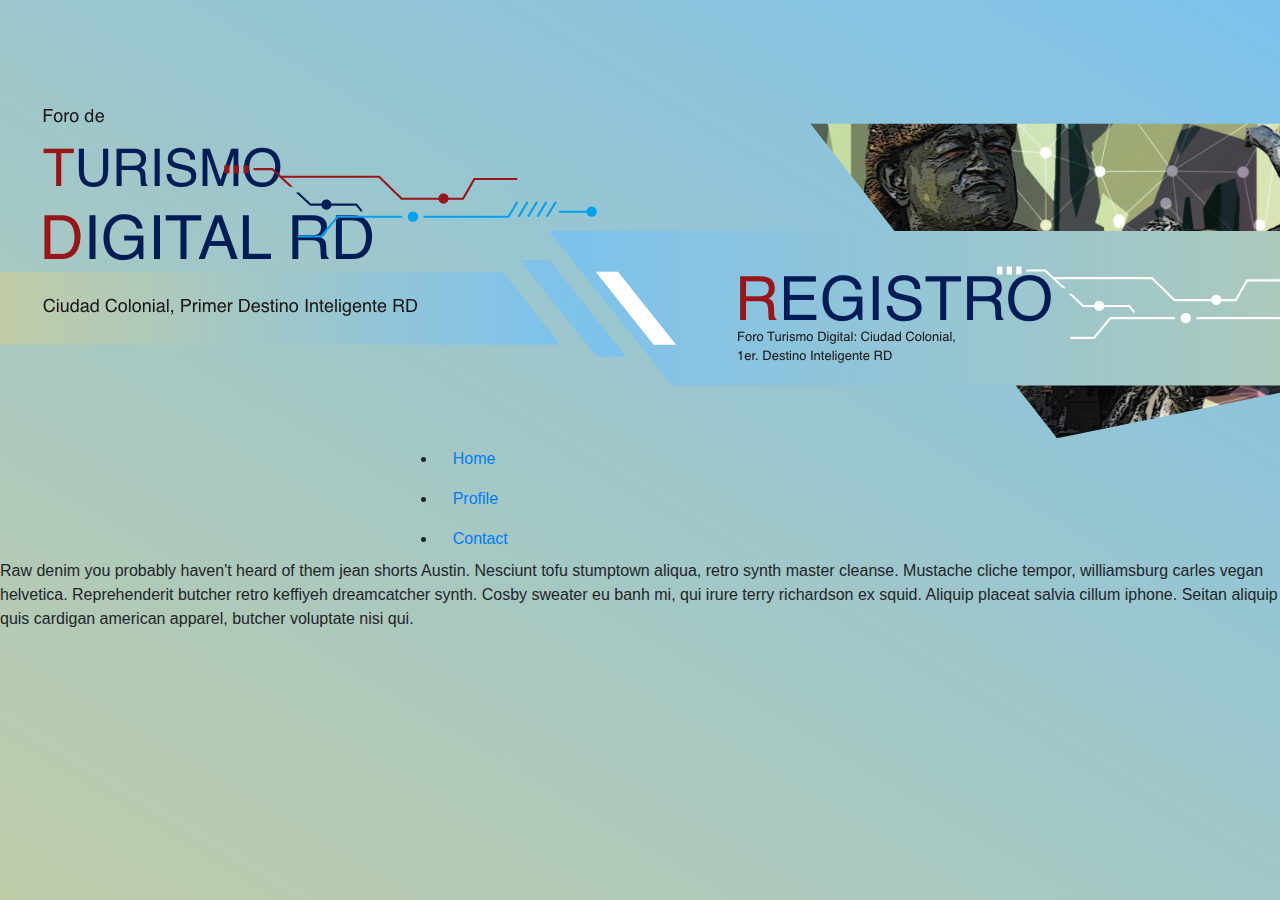
==== index.html @ 09abb65f "adding files" ====
<!DOCTYPE html>
<html lang="en">
<head>
    <meta charset="UTF-8">
    <meta name="viewport" content="width=device-width, initial-scale=1.0">
    <meta http-equiv="X-UA-Compatible" content="ie=edge">
    <link rel="stylesheet" href="https://stackpath.bootstrapcdn.com/bootstrap/4.3.1/css/bootstrap.min.css" integrity="sha384-ggOyR0iXCbMQv3Xipma34MD+dH/1fQ784/j6cY/iJTQUOhcWr7x9JvoRxT2MZw1T" crossorigin="anonymous">
<link rel="stylesheet" href="./style.css">
    <title>Turismo Digital - Registro</title>
</head>
<body>
        <img src="head.png" alt="">

<div class="content">
        <div class="row">
            <div class="col"></div>
            <div class="col">
                  
                            <li class="nav-item">
                              <a class="nav-link active" id="home-tab" data-toggle="tab" href="#home" role="tab" aria-controls="home"
                                aria-selected="true">Home</a>
                            </li>
                            <li class="nav-item">
                              <a class="nav-link" id="profile-tab" data-toggle="tab" href="#profile" role="tab" aria-controls="profile"
                                aria-selected="false">Profile</a>
                            </li>
                            <li class="nav-item">
                              <a class="nav-link" id="contact-tab" data-toggle="tab" href="#contact" role="tab" aria-controls="contact"
                                aria-selected="false">Contact</a>
                            </li>
                         
            </div>
            <div class="col"></div>
        
        </div>
              <div class="tab-content" id="myTabContent">
                <div class="tab-pane fade show active" id="home" role="tabpanel" aria-labelledby="home-tab">Raw denim you
                  probably haven't heard of them jean shorts Austin. Nesciunt tofu stumptown aliqua, retro synth master
                  cleanse. Mustache cliche tempor, williamsburg carles vegan helvetica. Reprehenderit butcher retro
                  keffiyeh dreamcatcher synth. Cosby sweater eu banh mi, qui irure terry richardson ex squid. Aliquip
                  placeat salvia cillum iphone. Seitan aliquip quis cardigan american apparel, butcher voluptate nisi
                  qui.</div>
                <div class="tab-pane fade" id="profile" role="tabpanel" aria-labelledby="profile-tab">Food truck fixie
                  locavore, accusamus mcsweeney's marfa nulla single-origin coffee squid. Exercitation +1 labore velit,
                  blog sartorial PBR leggings next level wes anderson artisan four loko farm-to-table craft beer twee.
                  Qui photo booth letterpress, commodo enim craft beer mlkshk aliquip jean shorts ullamco ad vinyl cillum
                  PBR. Homo nostrud organic, assumenda labore aesthetic magna delectus mollit. Keytar helvetica VHS
                  salvia yr, vero magna velit sapiente labore stumptown. Vegan fanny pack odio cillum wes anderson 8-bit,
                  sustainable jean shorts beard ut DIY ethical culpa terry richardson biodiesel. Art party scenester
                  stumptown, tumblr butcher vero sint qui sapiente accusamus tattooed echo park.</div>
                <div class="tab-pane fade" id="contact" role="tabpanel" aria-labelledby="contact-tab">Etsy mixtape
                  wayfarers, ethical wes anderson tofu before they sold out mcsweeney's organic lomo retro fanny pack
                  lo-fi farm-to-table readymade. Messenger bag gentrify pitchfork tattooed craft beer, iphone skateboard
                  locavore carles etsy salvia banksy hoodie helvetica. DIY synth PBR banksy irony. Leggings gentrify
                  squid 8-bit cred pitchfork. Williamsburg banh mi whatever gluten-free, carles pitchfork biodiesel fixie
                  etsy retro mlkshk vice blog. Scenester cred you probably haven't heard of them, vinyl craft beer blog
                  stumptown. Pitchfork sustainable tofu synth chambray yr.</div>
              </div>

            </div>




        <script src="https://code.jquery.com/jquery-3.3.1.slim.min.js" integrity="sha384-q8i/X+965DzO0rT7abK41JStQIAqVgRVzpbzo5smXKp4YfRvH+8abtTE1Pi6jizo" crossorigin="anonymous"></script>
        <script src="https://cdnjs.cloudflare.com/ajax/libs/popper.js/1.14.7/umd/popper.min.js" integrity="sha384-UO2eT0CpHqdSJQ6hJty5KVphtPhzWj9WO1clHTMGa3JDZwrnQq4sF86dIHNDz0W1" crossorigin="anonymous"></script>
        <script src="https://stackpath.bootstrapcdn.com/bootstrap/4.3.1/js/bootstrap.min.js" integrity="sha384-JjSmVgyd0p3pXB1rRibZUAYoIIy6OrQ6VrjIEaFf/nJGzIxFDsf4x0xIM+B07jRM" crossorigin="anonymous"></script>
        
</body>
</html>
---- style.css ----
body{
    
    background: linear-gradient(211deg, rgba(125,194,236,1) 0%, rgba(192,204,168,1) 100%);
    background-size: cover;
    background-position: center top;
    background-repeat: no-repeat;
    height: 100vh;
}
#navi{
    width: 50%;
    margin: auto;
    text-align: center;
}
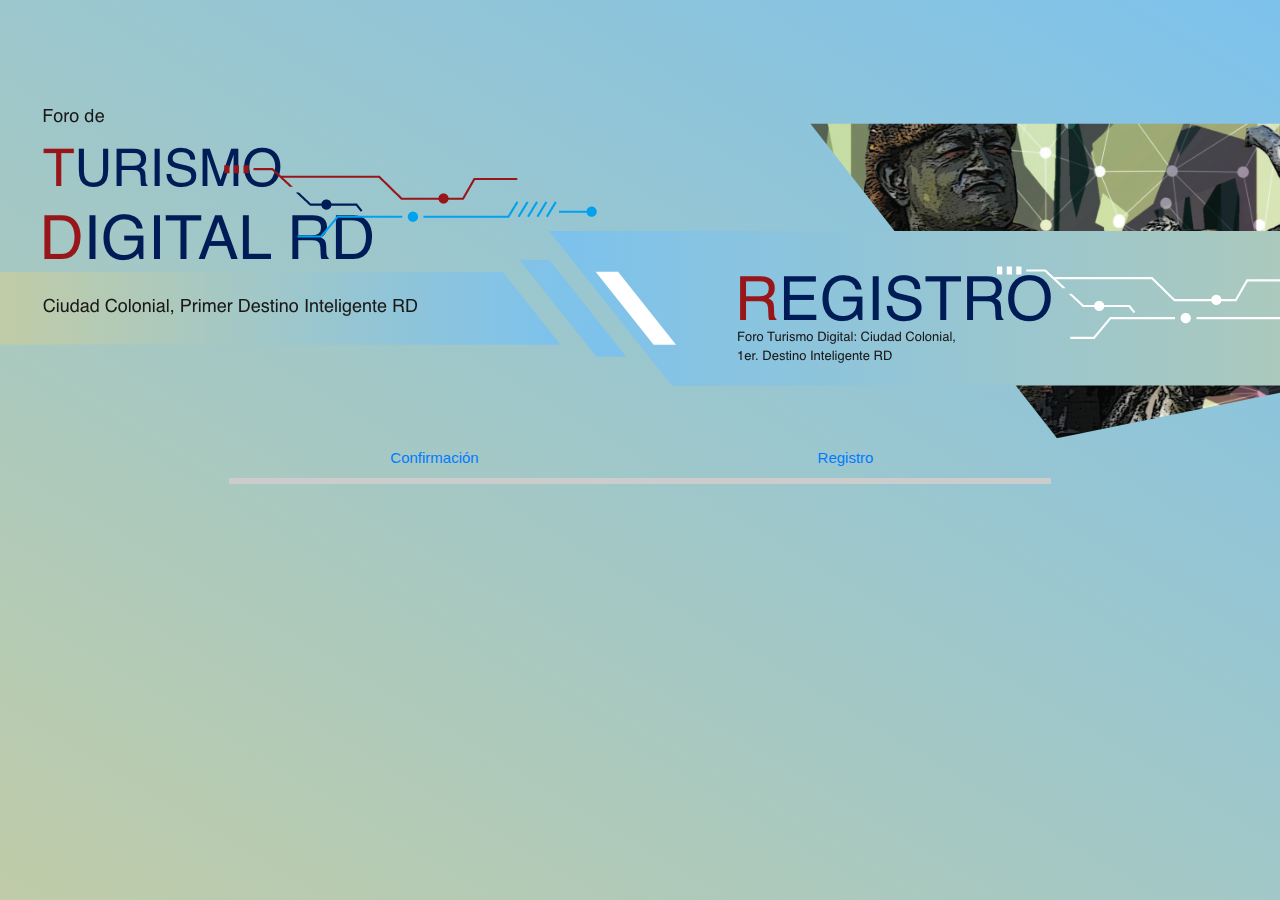
==== commit cd4a3b77: "fixing tab" ====
--- a/index.html
+++ b/index.html
@@ -4,60 +4,60 @@
     <meta charset="UTF-8">
     <meta name="viewport" content="width=device-width, initial-scale=1.0">
     <meta http-equiv="X-UA-Compatible" content="ie=edge">
+    <link rel="stylesheet" href="https://www.w3schools.com/w3css/4/w3.css">
     <link rel="stylesheet" href="https://stackpath.bootstrapcdn.com/bootstrap/4.3.1/css/bootstrap.min.css" integrity="sha384-ggOyR0iXCbMQv3Xipma34MD+dH/1fQ784/j6cY/iJTQUOhcWr7x9JvoRxT2MZw1T" crossorigin="anonymous">
 <link rel="stylesheet" href="./style.css">
     <title>Turismo Digital - Registro</title>
 </head>
 <body>
-        <img src="head.png" alt="">
+        <img src="head.png" alt="Turismo Digital">
 
-<div class="content">
-        <div class="row">
-            <div class="col"></div>
-            <div class="col">
-                  
-                            <li class="nav-item">
-                              <a class="nav-link active" id="home-tab" data-toggle="tab" href="#home" role="tab" aria-controls="home"
-                                aria-selected="true">Home</a>
-                            </li>
-                            <li class="nav-item">
-                              <a class="nav-link" id="profile-tab" data-toggle="tab" href="#profile" role="tab" aria-controls="profile"
-                                aria-selected="false">Profile</a>
-                            </li>
-                            <li class="nav-item">
-                              <a class="nav-link" id="contact-tab" data-toggle="tab" href="#contact" role="tab" aria-controls="contact"
-                                aria-selected="false">Contact</a>
-                            </li>
-                         
-            </div>
-            <div class="col"></div>
+<div class="content text-center">
         
-        </div>
-              <div class="tab-content" id="myTabContent">
-                <div class="tab-pane fade show active" id="home" role="tabpanel" aria-labelledby="home-tab">Raw denim you
-                  probably haven't heard of them jean shorts Austin. Nesciunt tofu stumptown aliqua, retro synth master
-                  cleanse. Mustache cliche tempor, williamsburg carles vegan helvetica. Reprehenderit butcher retro
-                  keffiyeh dreamcatcher synth. Cosby sweater eu banh mi, qui irure terry richardson ex squid. Aliquip
-                  placeat salvia cillum iphone. Seitan aliquip quis cardigan american apparel, butcher voluptate nisi
-                  qui.</div>
-                <div class="tab-pane fade" id="profile" role="tabpanel" aria-labelledby="profile-tab">Food truck fixie
-                  locavore, accusamus mcsweeney's marfa nulla single-origin coffee squid. Exercitation +1 labore velit,
-                  blog sartorial PBR leggings next level wes anderson artisan four loko farm-to-table craft beer twee.
-                  Qui photo booth letterpress, commodo enim craft beer mlkshk aliquip jean shorts ullamco ad vinyl cillum
-                  PBR. Homo nostrud organic, assumenda labore aesthetic magna delectus mollit. Keytar helvetica VHS
-                  salvia yr, vero magna velit sapiente labore stumptown. Vegan fanny pack odio cillum wes anderson 8-bit,
-                  sustainable jean shorts beard ut DIY ethical culpa terry richardson biodiesel. Art party scenester
-                  stumptown, tumblr butcher vero sint qui sapiente accusamus tattooed echo park.</div>
-                <div class="tab-pane fade" id="contact" role="tabpanel" aria-labelledby="contact-tab">Etsy mixtape
-                  wayfarers, ethical wes anderson tofu before they sold out mcsweeney's organic lomo retro fanny pack
-                  lo-fi farm-to-table readymade. Messenger bag gentrify pitchfork tattooed craft beer, iphone skateboard
-                  locavore carles etsy salvia banksy hoodie helvetica. DIY synth PBR banksy irony. Leggings gentrify
-                  squid 8-bit cred pitchfork. Williamsburg banh mi whatever gluten-free, carles pitchfork biodiesel fixie
-                  etsy retro mlkshk vice blog. Scenester cred you probably haven't heard of them, vinyl craft beer blog
-                  stumptown. Pitchfork sustainable tofu synth chambray yr.</div>
+              <div class="w3-container">
+                <div class="row">
+                <div class="col col-2"></div>
+                <div class="col">
+                <div class="w3-row">
+                    <a href="javascript:void(0)" onclick="openCity(event, 'London');">
+                      <div class="w3-half tablink w3-bottombar w3-hover-light-grey w3-padding">Confirmación</div>
+                    </a>
+                    <a href="javascript:void(0)" onclick="openCity(event, 'Paris');">
+                      <div class="w3-half tablink w3-bottombar w3-hover-light-grey w3-padding">Registro</div>
+                    </a>
+                  </div>
+                </div>
+                <div class="col col-2"></div>
+ </div>
+                
+              
+                <div id="London" class="w3-container city" style="display:none">
+                  <h2>London</h2>
+                  <p>London is the capital city of England.</p>
+                </div>
+              
+                <div id="Paris" class="w3-container city" style="display:none">
+                  <h2>Paris</h2>
+                  <p>Paris is the capital of France.</p> 
+                </div>
               </div>
+             
 
-            </div>
+              <script>
+              function openCity(evt, cityName) {
+                var i, x, tablinks;
+                x = document.getElementsByClassName("city");
+                for (i = 0; i < x.length; i++) {
+                  x[i].style.display = "none";
+                }
+                tablinks = document.getElementsByClassName("tablink");
+                for (i = 0; i < x.length; i++) {
+                  tablinks[i].className = tablinks[i].className.replace(" w3-border-red", "");
+                }
+                document.getElementById(cityName).style.display = "block";
+                evt.currentTarget.firstElementChild.className += " w3-border-red";
+              }
+              </script>
 
 
 
--- a/style.css
+++ b/style.css
@@ -6,8 +6,8 @@
     background-repeat: no-repeat;
     height: 100vh;
 }
-#navi{
-    width: 50%;
-    margin: auto;
-    text-align: center;
+#tabu{
+    font-size: 1.7rem;
+    font-weight: 400;
+
 }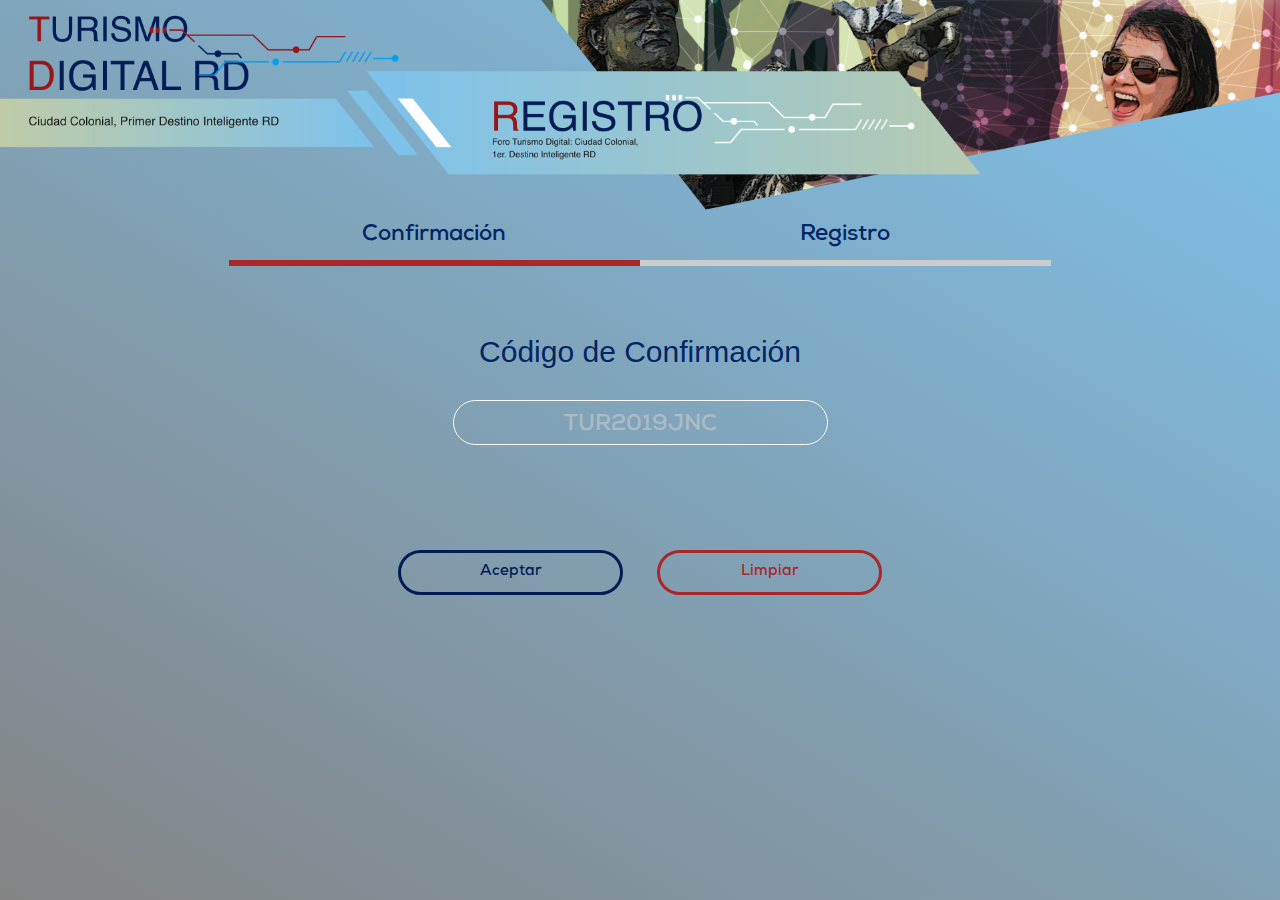
==== commit 4a1c25b7: "style ready" ====
--- a/index.html
+++ b/index.html
@@ -19,8 +19,8 @@
                 <div class="col col-2"></div>
                 <div class="col">
                 <div class="w3-row">
-                    <a href="javascript:void(0)" onclick="openCity(event, 'London');">
-                      <div class="w3-half tablink w3-bottombar w3-hover-light-grey w3-padding">Confirmación</div>
+                    <a href="javascript:void(0)" onclick="openCity(event, 'confirmar');">
+                      <div id="cc" class="w3-half tablink w3-bottombar w3-hover-light-grey w3-padding w3-border-red">Confirmación</div>
                     </a>
                     <a href="javascript:void(0)" onclick="openCity(event, 'Paris');">
                       <div class="w3-half tablink w3-bottombar w3-hover-light-grey w3-padding">Registro</div>
@@ -30,20 +30,32 @@
                 <div class="col col-2"></div>
  </div>
                 
-              
-                <div id="London" class="w3-container city" style="display:none">
-                  <h2>London</h2>
-                  <p>London is the capital city of England.</p>
+              <br>
+              <br><br>
+                <div id="confirmar" class="w3-container city" style="display:none">
+                  <h2>Código de Confirmación</h2><br>
+                <input placeholder="TUR2019JNC" id="confirm" maxlength="10">
+                <br><br><br><br><br>
+                <button id="accept">Aceptar</button>
+                <button id="clear">Limpiar</button>
                 </div>
               
                 <div id="Paris" class="w3-container city" style="display:none">
-                  <h2>Paris</h2>
-                  <p>Paris is the capital of France.</p> 
+                    <h2>Nomrbe completo</h2>
+                    <input placeholder="John Doe" id="confirm" maxlength="20"><br><br>
+                    <h2>Correo</h2>
+                <input placeholder="tucorreo@dominio.com" id="confirm" maxlength="50"><br><br>
+                <h2>Institución</h2>
+                <input placeholder="MINTUR" id="confirm" maxlength="20">
+                <br><br><br><br><br>
+                <button id="accept">Aceptar</button>
+                <button id="clear">Limpiar</button>
                 </div>
               </div>
              
 
               <script>
+                 document.getElementById("confirmar").style.display = "block";
               function openCity(evt, cityName) {
                 var i, x, tablinks;
                 x = document.getElementsByClassName("city");
--- a/style.css
+++ b/style.css
@@ -1,13 +1,78 @@
+@font-face {
+    font-family: "Nexa";
+    src: url("nexa/Nexa-Bold.otf");
+    src: url("nexa/Nexa-Bold.otf") format("opentype"),
+    }
+
 body{
-    
-    background: linear-gradient(211deg, rgba(125,194,236,1) 0%, rgba(192,204,168,1) 100%);
+    font-family: Nexa;
+    background: linear-gradient(211deg, rgba(125,194,236,1) 0%, rgb(132, 132, 132) 100%);
     background-size: cover;
     background-position: center top;
     background-repeat: no-repeat;
     height: 100vh;
+    
+}
+body img{
+    width: 100%;
 }
 #tabu{
     font-size: 1.7rem;
     font-weight: 400;
 
+}
+.w3-border-red, .w3-hover-border-red:hover {
+    border-color: #A92729 !important;
+    }
+    a{
+       color: #002666;
+       font-size: 1.5rem;
+    }
+
+    #confirm{
+        background:transparent;
+        border-radius: 2rem;
+        border: 1px solid #fafafa;
+        width: 25rem;
+        height: 3rem;
+        text-align: center;
+        font-size:2rem;
+        color: #A92729;
+        padding: 5px;
+    }
+    #confirm:hover{
+        border-color: #002666;
+    }
+    input::placeholder{
+        padding: 5px;
+        font-size: 1.5rem;
+        color: #cecece96;
+    }
+
+    button{
+        width: 15rem;
+        background: transparent;
+        height: 3rem;
+        margin: 1rem;
+    }
+    #accept{
+        border:3px solid #001C57;
+        color: #001C57;
+        border-radius: 2rem;
+    }
+    #clear{
+        border:3px solid #A92729;
+        color: #A92729;
+        border-radius: 2rem;
+    }
+    #clear:hover{
+        border:3px solid #cc2d30;
+        color: #cc2d30;
+    }
+    #accept:hover{
+        border:3px solid #004b69;
+        color: #004b69;
+    }
+    h2{
+    color: #002666;
 }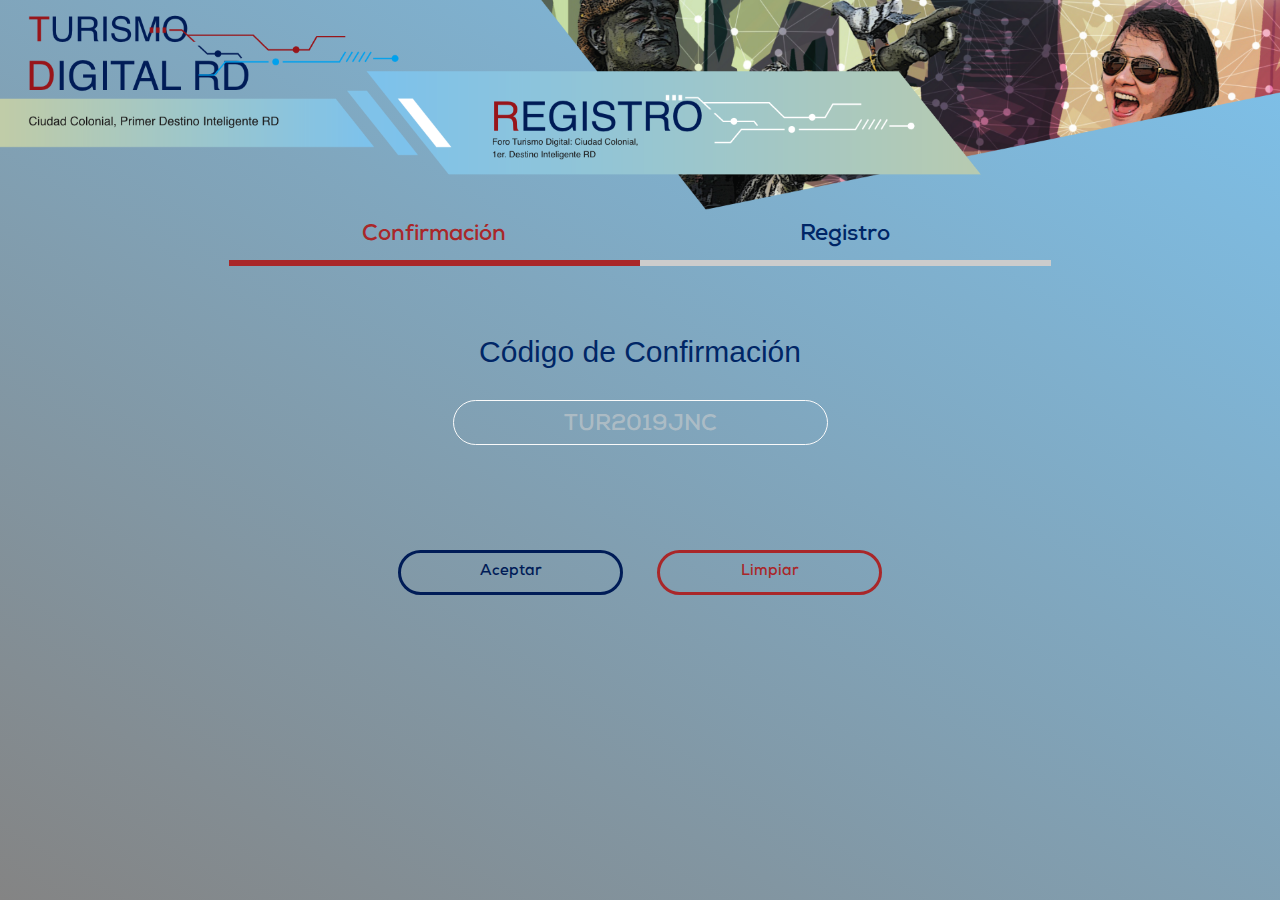
==== commit 6169a2bb: "fix input" ====
--- a/index.html
+++ b/index.html
@@ -41,7 +41,7 @@
                 </div>
               
                 <div id="Paris" class="w3-container city" style="display:none">
-                    <h2>Nomrbe completo</h2>
+                    <h2>Nombre completo</h2>
                     <input placeholder="John Doe" id="confirm" maxlength="20"><br><br>
                     <h2>Correo</h2>
                 <input placeholder="tucorreo@dominio.com" id="confirm" maxlength="50"><br><br>
--- a/style.css
+++ b/style.css
@@ -23,6 +23,7 @@
 }
 .w3-border-red, .w3-hover-border-red:hover {
     border-color: #A92729 !important;
+    color: #A92729 !important;
     }
     a{
        color: #002666;
